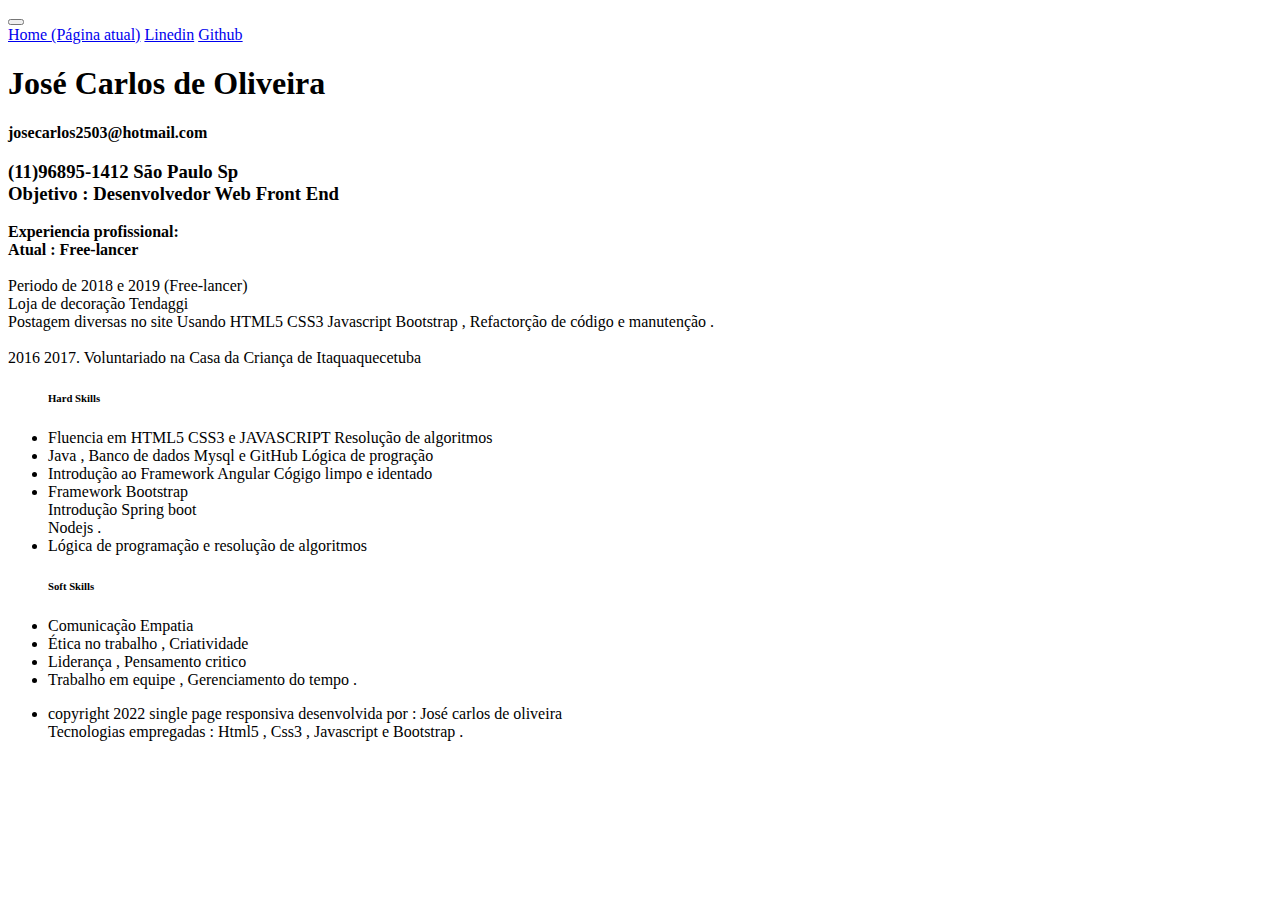
==== index.html @ 3bb741aa "Update index.html" ====
<!doctype html>
<html lang="en">
  <head>
    <!-- Required meta tags -->
    <meta charset="utf-8">
    <meta name="viewport" content="width=device-width, initial-scale=1, shrink-to-fit=no">

    <!-- Bootstrap CSS -->
    <link rel="stylesheet" href="https://cdn.jsdelivr.net/npm/bootstrap@4.6.1/dist/css/bootstrap.min.css" integrity="sha384-zCbKRCUGaJDkqS1kPbPd7TveP5iyJE0EjAuZQTgFLD2ylzuqKfdKlfG/eSrtxUkn" crossorigin="anonymous">

    <title>Portifólio</title>
    <link rel="stylesheet" href="style.css">
  </head>
<body>
  <div class="container-fuid">
    <nav class="navbar navbar-expand-lg navbar-dark bg-dark">
      <a class="navbar-brand" href="#"></a>
      <button class="navbar-toggler" type="button" data-toggle="collapse" data-target="#navbarNavAltMarkup" aria-controls="navbarNavAltMarkup" aria-expanded="false" aria-label="Alterna navegação">
        <span class="navbar-toggler-icon"></span>
      </button>
      <div class="collapse navbar-collapse" id="navbarNavAltMarkup">
        <div class="navbar-nav">
          <a class="nav-item nav-link active" href="#">Home <span class="sr-only">(Página atual)</span></a>
          <a class="nav-item nav-link" href="https://www.linkedin.com/in/zekarloz/" target="_blank">Linedin</a>
          <a class="nav-item nav-link" href="https://github.com/zecarloz" target="_blank">Github</a>
          
        </div>
      </div>
    </nav>
    
      <!-- <div class="nav nav-tabs" id="nav-tab" role="tablist">
        <a href="./" target="_blank">Home</a>
        <a href="https://www.linkedin.com/in/zekarloz/" target="_blank">Linkedin</a>
        <a href="https://github.com/zecarloz" target="_blank">Github</a>
      </div> -->
    
        <h1>José Carlos de Oliveira</h1>
        <section>
            <article>
                <p> <b>josecarlos2503@hotmail.com</b> </p>
                <h3>
                    (11)96895-1412 São Paulo Sp <br>
                   <b> Objetivo : Desenvolvedor Web Front End</b>
                </h3>
            </article>
            <div class="row">
              <div class="col , cor1">
              
                    <b>Experiencia profissional:</b>  <br>                              
                    <b>Atual : Free-lancer</b><br><br> 
                    Periodo de 2018 e 2019 (Free-lancer)<br>
                    Loja de decoração Tendaggi <br>
                    Postagem diversas no site Usando <span class="destaque">HTML5 CSS3 Javascript Bootstrap </span>  ,  
                    Refactorção de código e manutenção . <br><br>
                                 2016 2017. 
                Voluntariado na Casa da Criança de Itaquaquecetuba 
                    
              </div>
              <div class="col , cor">
                <ul class="list-group">
                  <h6>Hard Skills</h6>
                  <li class="list-group-item list-group-item-success"">Fluencia em HTML5 CSS3 e JAVASCRIPT  Resolução de algoritmos</li>                                        
                  <li class="list-group-item list-group-item-primary"> Java , Banco de dados Mysql e GitHub Lógica de progração</li>
                  <li class="list-group-item list-group-item-secondary">Introdução ao Framework Angular Cógigo limpo e identado</li>
                  <li class="list-group-item list-group-item-success">Framework Bootstrap  <br> Introdução Spring boot <br> Nodejs . </li>
                  <li class="list-group-item list-group-item-primary">Lógica de programação e resolução de algoritmos </li>
                  
              </div>
              <div class="col cor2">
               <ul>
                <h6>Soft Skills</h6>
                
                <li class="list-group-item list-group-item-danger">Comunicação  Empatia </li>
                <li class="list-group-item list-group-item-warning">Ética no trabalho , Criatividade</li>
                <li class="list-group-item list-group-item-info">Liderança , Pensamento critico</li>
                <li class="list-group-item list-group-item-success"">Trabalho em equipe , Gerenciamento do tempo .</li> 
               </ul>
              </div>
            </div>
          
            <!-- <article>
                <h4>
                    Experiencia profissional: <br>
                 </h4>  
                 
                    <h5>Loja de decoração Tendaggi <br>
                        Postagem diversas no site Usando <span class="destaque">HTML5 CSS3 Bootstrap & Javascript</span>  ,  
                        Refactorção de código e manutenção . Periodo de 2018 e 2019 (Free-lancer)<br><br>
                        Voluntariado na Casa da Criança de Itaquaquecetuba : Suporte . 
                    </h5>
               
            </article>
            <ul class="list-group">
                <h6>Hard Skills</h6>
                <li class="list-group-item list-group-item-success"">Fluencia em HTML5 CSS3 e JAVASCRIPT ||| Resolução de algoritmos</li>                                        
                <li class="list-group-item list-group-item-primary"> Java , Banco de dados Mysql e GitHub ||| Lógica de progração</li>
                <li class="list-group-item list-group-item-secondary">Introdução ao Framework Angular ||| Cógigo limpo e identado</li>
                <li class="list-group-item list-group-item-success">Framework Bootstrap ||| Elaboração de documentação</li>
                <li class="list-group-item list-group-item-light"></li>
                <h6>Soft Skills</h6>

                <li class="list-group-item list-group-item-danger">Comunicação |||  Empatia </li>
                <li class="list-group-item list-group-item-warning">Ética no trabalho |||   Criatividade</li>
                <li class="list-group-item list-group-item-info">Liderança |||   Pensamento critico</li>
                <li class="list-group-item list-group-item-success"">Trabalho em equipe |||    Gerenciamento do tempo</li> 
              </ul> -->
        </section>
        <!-- Optional JavaScript; choose one of the two! -->

        <!-- Option 1: jQuery and Bootstrap Bundle (includes Popper) -->
        <script src="https://cdn.jsdelivr.net/npm/jquery@3.5.1/dist/jquery.slim.min.js" integrity="sha384-DfXdz2htPH0lsSSs5nCTpuj/zy4C+OGpamoFVy38MVBnE+IbbVYUew+OrCXaRkfj" crossorigin="anonymous"></script>
        <script src="https://cdn.jsdelivr.net/npm/bootstrap@4.6.1/dist/js/bootstrap.bundle.min.js" integrity="sha384-fQybjgWLrvvRgtW6bFlB7jaZrFsaBXjsOMm/tB9LTS58ONXgqbR9W8oWht/amnpF" crossorigin="anonymous"></script>

        <!-- Option 2: Separate Popper and Bootstrap JS -->
        <!--
        <script src="https://cdn.jsdelivr.net/npm/jquery@3.5.1/dist/jquery.slim.min.js" integrity="sha384-DfXdz2htPH0lsSSs5nCTpuj/zy4C+OGpamoFVy38MVBnE+IbbVYUew+OrCXaRkfj" crossorigin="anonymous"></script>
        <script src="https://cdn.jsdelivr.net/npm/popper.js@1.16.1/dist/umd/popper.min.js" integrity="sha384-9/reFTGAW83EW2RDu2S0VKaIzap3H66lZH81PoYlFhbGU+6BZp6G7niu735Sk7lN" crossorigin="anonymous"></script>
        <script src="https://cdn.jsdelivr.net/npm/bootstrap@4.6.1/dist/js/bootstrap.min.js" integrity="sha384-VHvPCCyXqtD5DqJeNxl2dtTyhF78xXNXdkwX1CZeRusQfRKp+tA7hAShOK/B/fQ2" crossorigin="anonymous"></script>
        -->
        <nav class="rodape">
            <ul>
                <li>copyright 2022 single page responsiva desenvolvida por : José carlos de oliveira <br>
                    Tecnologias empregadas : Html5 , Css3 , Javascript e Bootstrap .
                </li>
            </ul>
        </nav>
  </div>
</body>
</html>
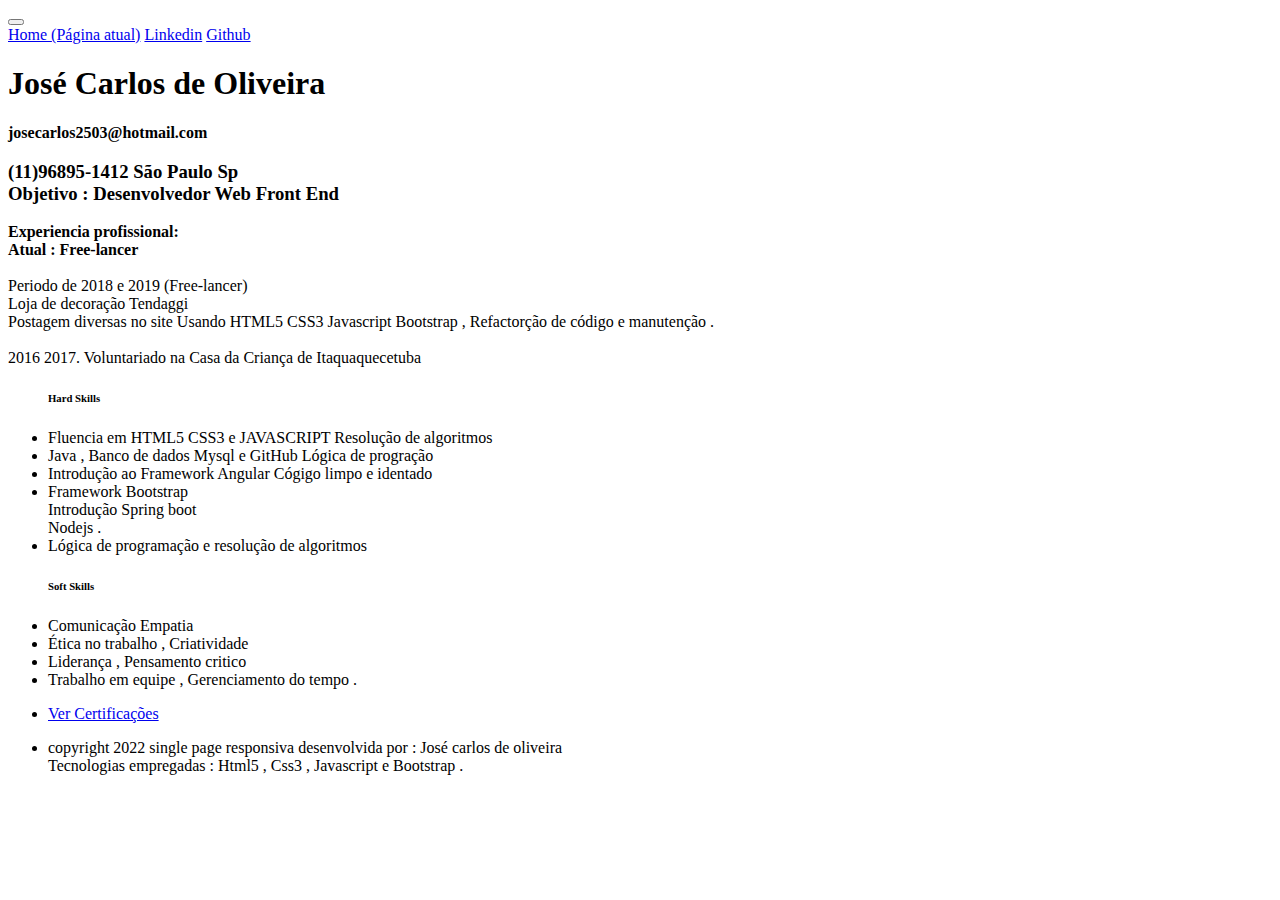
==== commit af3e481a: "Update index.html" ====
--- a/index.html
+++ b/index.html
@@ -21,7 +21,7 @@
       <div class="collapse navbar-collapse" id="navbarNavAltMarkup">
         <div class="navbar-nav">
           <a class="nav-item nav-link active" href="#">Home <span class="sr-only">(Página atual)</span></a>
-          <a class="nav-item nav-link" href="https://www.linkedin.com/in/zekarloz/" target="_blank">Linedin</a>
+          <a class="nav-item nav-link" href="https://www.linkedin.com/in/zekarloz/" target="_blank">Linkedin</a>
           <a class="nav-item nav-link" href="https://github.com/zecarloz" target="_blank">Github</a>
           
         </div>
@@ -68,13 +68,16 @@
               </div>
               <div class="col cor2">
                <ul>
-                <h6>Soft Skills</h6>
-                
+                <h6>Soft Skills</h6>                
                 <li class="list-group-item list-group-item-danger">Comunicação  Empatia </li>
                 <li class="list-group-item list-group-item-warning">Ética no trabalho , Criatividade</li>
                 <li class="list-group-item list-group-item-info">Liderança , Pensamento critico</li>
                 <li class="list-group-item list-group-item-success"">Trabalho em equipe , Gerenciamento do tempo .</li> 
                </ul>
+              <ul class="list">
+                <li> <a href="https://www.linkedin.com/in/zekarloz/details/certifications/" target="_blank"> Ver Certificações</a></li>
+              </ul>
+              
               </div>
             </div>
           
@@ -105,7 +108,7 @@
                 <li class="list-group-item list-group-item-success"">Trabalho em equipe |||    Gerenciamento do tempo</li> 
               </ul> -->
         </section>
-        <!-- Optional JavaScript; choose one of the two! -->
+        <!-- Optional  JavaScript; choose one of the two! -->
 
         <!-- Option 1: jQuery and Bootstrap Bundle (includes Popper) -->
         <script src="https://cdn.jsdelivr.net/npm/jquery@3.5.1/dist/jquery.slim.min.js" integrity="sha384-DfXdz2htPH0lsSSs5nCTpuj/zy4C+OGpamoFVy38MVBnE+IbbVYUew+OrCXaRkfj" crossorigin="anonymous"></script>
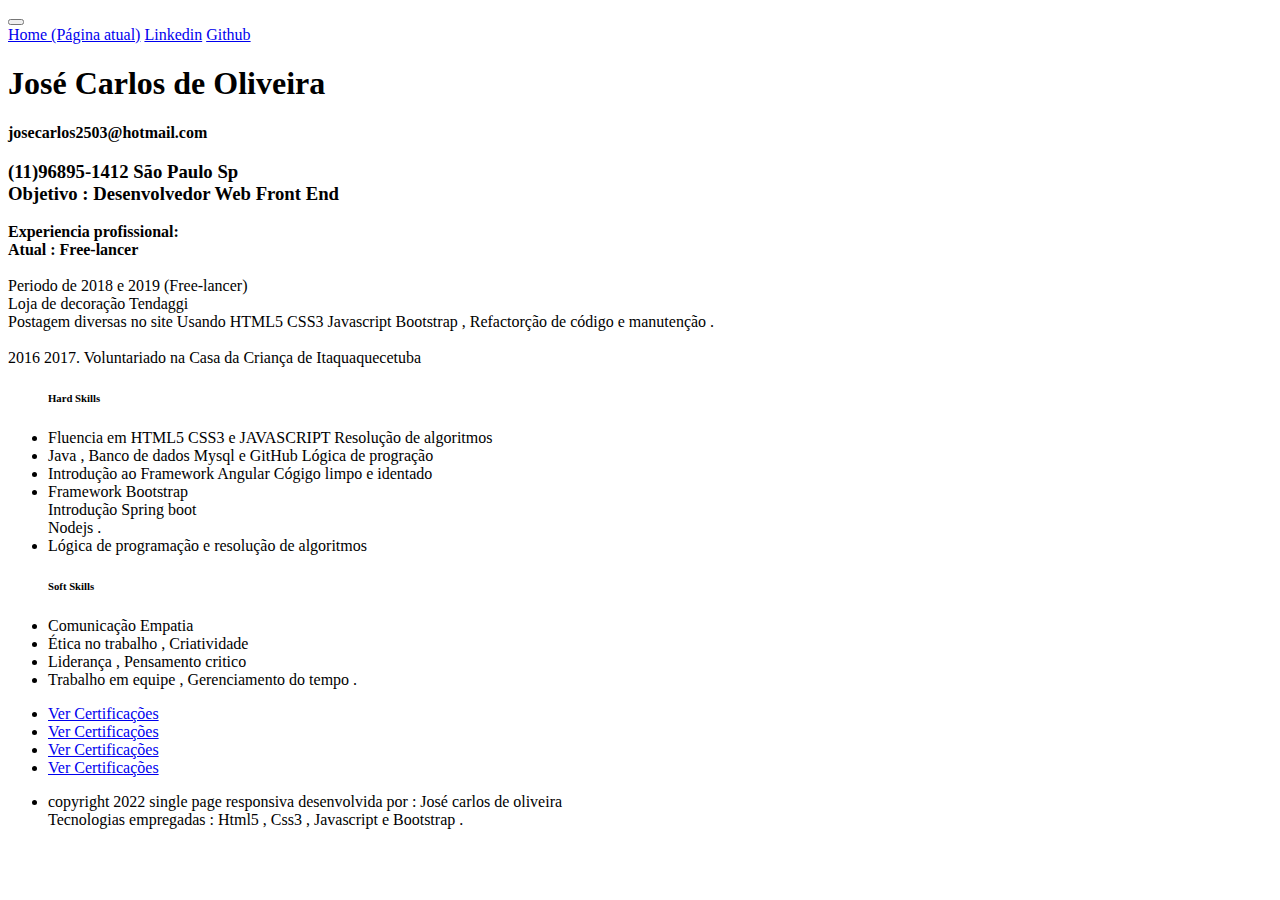
==== commit 1d402203: "Update index.html" ====
--- a/index.html
+++ b/index.html
@@ -75,7 +75,12 @@
                 <li class="list-group-item list-group-item-success"">Trabalho em equipe , Gerenciamento do tempo .</li> 
                </ul>
               <ul class="list">
-                <li> <a href="https://www.linkedin.com/in/zekarloz/details/certifications/" target="_blank"> Ver Certificações</a></li>
+                <li> <a href="https://hermes.digitalinnovation.one/certificates/94CCB936.pdf" target="_blank"> Ver Certificações</a></li>
+                <li> <a href="https://hermes.digitalinnovation.one/certificates/3901469D.pdf" target="_blank"> Ver Certificações</a></li>
+                <li> <a href="https://hermes.digitalinnovation.one/certificates/6561BCF0.pdf" target="_blank"> Ver Certificações</a></li>
+                <li> <a href="https://hermes.digitalinnovation.one/certificates/0169E10B.pdf" target="_blank"> Ver Certificações</a></li>
+                
+                
               </ul>
               
               </div>
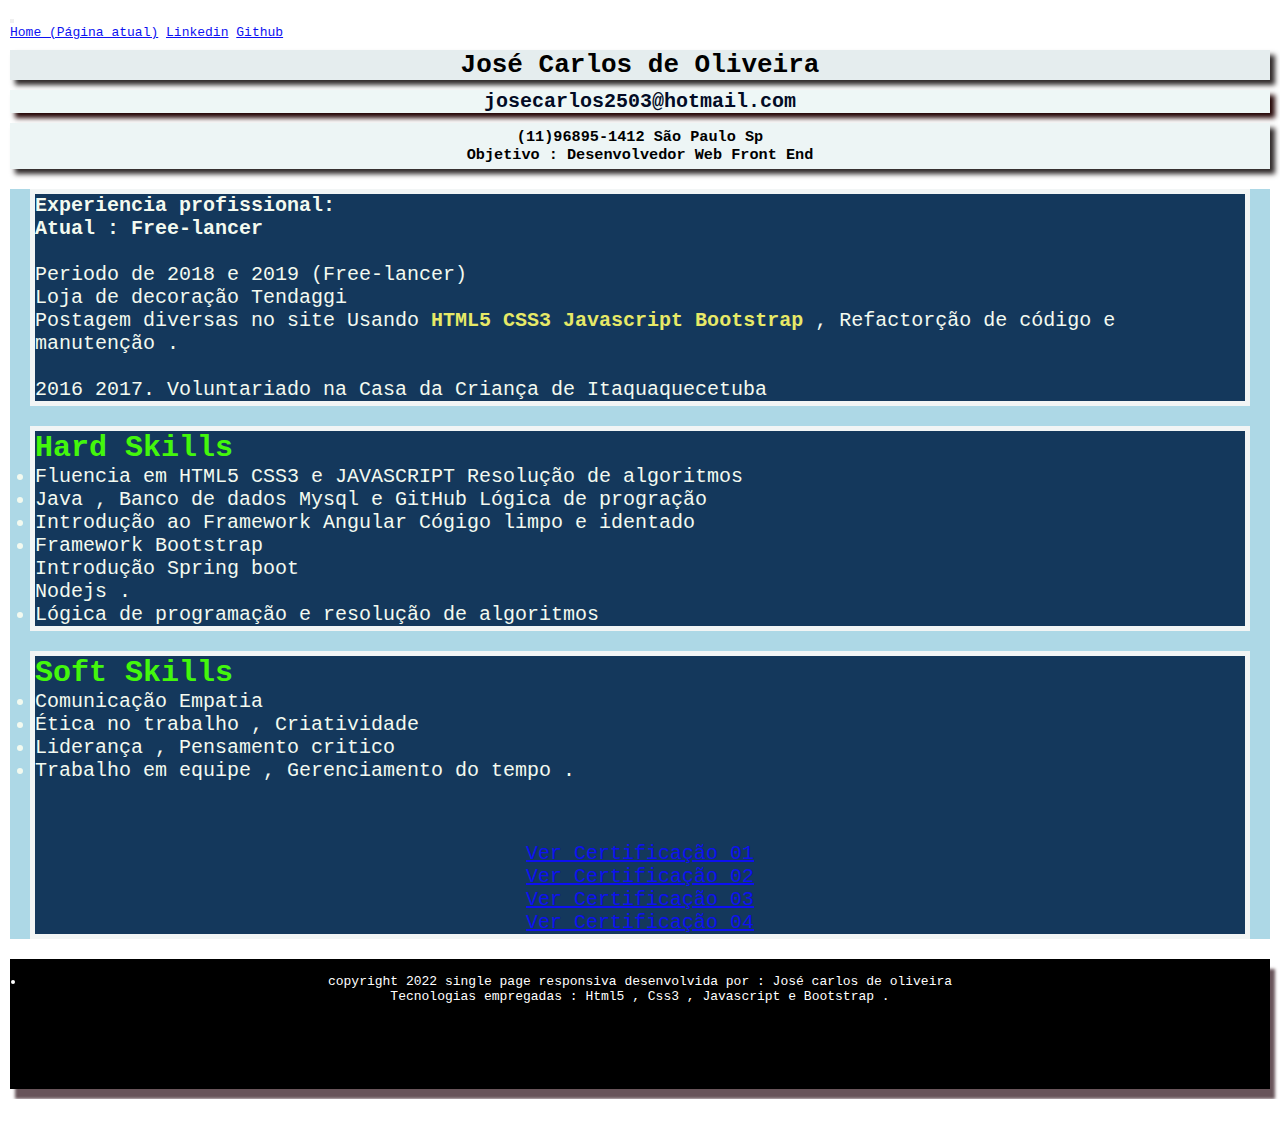
==== commit 9373f5a5: "Update index.html" ====
--- a/index.html
+++ b/index.html
@@ -14,33 +14,31 @@
 <body>
   <div class="container-fuid">
     <nav class="navbar navbar-expand-lg navbar-dark bg-dark">
-      <a class="navbar-brand" href="#"></a>
-      <button class="navbar-toggler" type="button" data-toggle="collapse" data-target="#navbarNavAltMarkup" aria-controls="navbarNavAltMarkup" aria-expanded="false" aria-label="Alterna navegação">
-        <span class="navbar-toggler-icon"></span>
-      </button>
+      <!-- <a class="navbar-brand" href="#"></a> -->
+   
+          <button class="navbar-toggler" type="button" data-toggle="collapse" data-target="#navbarNavAltMarkup" aria-controls="navbarNavAltMarkup" aria-expanded="false" aria-label="Alterna navegação">
+            <span class="navbar-toggler-icon"></span>
+          </button>
+       
       <div class="collapse navbar-collapse" id="navbarNavAltMarkup">
+
+        
+
         <div class="navbar-nav">
           <a class="nav-item nav-link active" href="#">Home <span class="sr-only">(Página atual)</span></a>
           <a class="nav-item nav-link" href="https://www.linkedin.com/in/zekarloz/" target="_blank">Linkedin</a>
           <a class="nav-item nav-link" href="https://github.com/zecarloz" target="_blank">Github</a>
           
         </div>
-      </div>
-    </nav>
-    
-      <!-- <div class="nav nav-tabs" id="nav-tab" role="tablist">
-        <a href="./" target="_blank">Home</a>
-        <a href="https://www.linkedin.com/in/zekarloz/" target="_blank">Linkedin</a>
-        <a href="https://github.com/zecarloz" target="_blank">Github</a>
-      </div> -->
-    
+    </div>
+    </nav>    
         <h1>José Carlos de Oliveira</h1>
         <section>
             <article>
                 <p> <b>josecarlos2503@hotmail.com</b> </p>
                 <h3>
-                    (11)96895-1412 São Paulo Sp <br>
-                   <b> Objetivo : Desenvolvedor Web Front End</b>
+                  (11)96895-1412 São Paulo Sp <br>
+                  <b> Objetivo : Desenvolvedor Web Front End</b>
                 </h3>
             </article>
             <div class="row">
@@ -54,64 +52,40 @@
                     Refactorção de código e manutenção . <br><br>
                                  2016 2017. 
                 Voluntariado na Casa da Criança de Itaquaquecetuba 
-                    
-              </div>
-              <div class="col , cor">
-                <ul class="list-group">
+              </div>      
+              
+              <div class="col , cor1">
+                <ul>
                   <h6>Hard Skills</h6>
-                  <li class="list-group-item list-group-item-success"">Fluencia em HTML5 CSS3 e JAVASCRIPT  Resolução de algoritmos</li>                                        
-                  <li class="list-group-item list-group-item-primary"> Java , Banco de dados Mysql e GitHub Lógica de progração</li>
+                  <li class="list-group-item list-group-item-success">Fluencia em HTML5 CSS3 e JAVASCRIPT  Resolução de algoritmos</li>                                        
+                  <li class="list-group-item list-group-item-danger"> Java , Banco de dados Mysql e GitHub Lógica de progração</li>
                   <li class="list-group-item list-group-item-secondary">Introdução ao Framework Angular Cógigo limpo e identado</li>
                   <li class="list-group-item list-group-item-success">Framework Bootstrap  <br> Introdução Spring boot <br> Nodejs . </li>
-                  <li class="list-group-item list-group-item-primary">Lógica de programação e resolução de algoritmos </li>
-                  
+                  <li class="list-group-item list-group-item-warning">Lógica de programação e resolução de algoritmos </li>
+                </ul>  
               </div>
-              <div class="col cor2">
+
+              <div class="col , cor1">
                <ul>
                 <h6>Soft Skills</h6>                
                 <li class="list-group-item list-group-item-danger">Comunicação  Empatia </li>
                 <li class="list-group-item list-group-item-warning">Ética no trabalho , Criatividade</li>
                 <li class="list-group-item list-group-item-info">Liderança , Pensamento critico</li>
-                <li class="list-group-item list-group-item-success"">Trabalho em equipe , Gerenciamento do tempo .</li> 
+                <li class="list-group-item list-group-item-success">Trabalho em equipe , Gerenciamento do tempo .</li> 
                </ul>
-              <ul class="list">
-                <li> <a href="https://hermes.digitalinnovation.one/certificates/94CCB936.pdf" target="_blank"> Ver Certificações</a></li>
-                <li> <a href="https://hermes.digitalinnovation.one/certificates/3901469D.pdf" target="_blank"> Ver Certificações</a></li>
-                <li> <a href="https://hermes.digitalinnovation.one/certificates/6561BCF0.pdf" target="_blank"> Ver Certificações</a></li>
-                <li> <a href="https://hermes.digitalinnovation.one/certificates/0169E10B.pdf" target="_blank"> Ver Certificações</a></li>
-                
-                
-              </ul>
-              
+
+               
+                    <ul class="list">
+                      <li> <a href="https://hermes.digitalinnovation.one/certificates/94CCB936.pdf" target="_blank"> Ver Certificação 01</a></li>
+                      <li> <a href="https://hermes.digitalinnovation.one/certificates/3901469D.pdf" target="_blank"> Ver Certificação 02</a></li>
+                      <li> <a href="https://hermes.digitalinnovation.one/certificates/6561BCF0.pdf" target="_blank"> Ver Certificação 03</a></li>
+                      <li> <a href="https://hermes.digitalinnovation.one/certificates/0169E10B.pdf" target="_blank"> Ver Certificação 04</a></li>
+                    </ul>  
+               
               </div>
-            </div>
+             
+            </div>            
           
-            <!-- <article>
-                <h4>
-                    Experiencia profissional: <br>
-                 </h4>  
-                 
-                    <h5>Loja de decoração Tendaggi <br>
-                        Postagem diversas no site Usando <span class="destaque">HTML5 CSS3 Bootstrap & Javascript</span>  ,  
-                        Refactorção de código e manutenção . Periodo de 2018 e 2019 (Free-lancer)<br><br>
-                        Voluntariado na Casa da Criança de Itaquaquecetuba : Suporte . 
-                    </h5>
-               
-            </article>
-            <ul class="list-group">
-                <h6>Hard Skills</h6>
-                <li class="list-group-item list-group-item-success"">Fluencia em HTML5 CSS3 e JAVASCRIPT ||| Resolução de algoritmos</li>                                        
-                <li class="list-group-item list-group-item-primary"> Java , Banco de dados Mysql e GitHub ||| Lógica de progração</li>
-                <li class="list-group-item list-group-item-secondary">Introdução ao Framework Angular ||| Cógigo limpo e identado</li>
-                <li class="list-group-item list-group-item-success">Framework Bootstrap ||| Elaboração de documentação</li>
-                <li class="list-group-item list-group-item-light"></li>
-                <h6>Soft Skills</h6>
-
-                <li class="list-group-item list-group-item-danger">Comunicação |||  Empatia </li>
-                <li class="list-group-item list-group-item-warning">Ética no trabalho |||   Criatividade</li>
-                <li class="list-group-item list-group-item-info">Liderança |||   Pensamento critico</li>
-                <li class="list-group-item list-group-item-success"">Trabalho em equipe |||    Gerenciamento do tempo</li> 
-              </ul> -->
         </section>
         <!-- Optional  JavaScript; choose one of the two! -->
 
@@ -119,12 +93,6 @@
         <script src="https://cdn.jsdelivr.net/npm/jquery@3.5.1/dist/jquery.slim.min.js" integrity="sha384-DfXdz2htPH0lsSSs5nCTpuj/zy4C+OGpamoFVy38MVBnE+IbbVYUew+OrCXaRkfj" crossorigin="anonymous"></script>
         <script src="https://cdn.jsdelivr.net/npm/bootstrap@4.6.1/dist/js/bootstrap.bundle.min.js" integrity="sha384-fQybjgWLrvvRgtW6bFlB7jaZrFsaBXjsOMm/tB9LTS58ONXgqbR9W8oWht/amnpF" crossorigin="anonymous"></script>
 
-        <!-- Option 2: Separate Popper and Bootstrap JS -->
-        <!--
-        <script src="https://cdn.jsdelivr.net/npm/jquery@3.5.1/dist/jquery.slim.min.js" integrity="sha384-DfXdz2htPH0lsSSs5nCTpuj/zy4C+OGpamoFVy38MVBnE+IbbVYUew+OrCXaRkfj" crossorigin="anonymous"></script>
-        <script src="https://cdn.jsdelivr.net/npm/popper.js@1.16.1/dist/umd/popper.min.js" integrity="sha384-9/reFTGAW83EW2RDu2S0VKaIzap3H66lZH81PoYlFhbGU+6BZp6G7niu735Sk7lN" crossorigin="anonymous"></script>
-        <script src="https://cdn.jsdelivr.net/npm/bootstrap@4.6.1/dist/js/bootstrap.min.js" integrity="sha384-VHvPCCyXqtD5DqJeNxl2dtTyhF78xXNXdkwX1CZeRusQfRKp+tA7hAShOK/B/fQ2" crossorigin="anonymous"></script>
-        -->
         <nav class="rodape">
             <ul>
                 <li>copyright 2022 single page responsiva desenvolvida por : José carlos de oliveira <br>
--- a/style.css
+++ b/style.css
@@ -0,0 +1,122 @@
+
+
+* {
+    box-sizing: border-box; 
+    margin: 0;
+    padding: 0;
+  }
+
+
+body{
+    
+    font-family :monospace
+}
+.lista{
+    background-color: rgb(236, 24, 35);
+}
+h3{
+    margin: 10px;
+    text-align: center;
+    /* font-size: 20px; */
+    background-color: rgb(237, 245, 245);
+    /* border-radius: 20px; */
+    padding: 5px;
+    box-shadow: 5px 5px 5px rgb(48, 42, 42);
+}
+h1{
+    text-align: center;
+    background-color: rgb(229, 237, 238);
+    
+    margin: 10px;
+    box-shadow: 5px 5px 5px rgb(48, 42, 42);
+}
+h5{
+    height: 250px;
+    text-align: center;
+}
+.list-group{
+    text-align: center;
+    background-color: rgb(38, 43, 43);
+    box-shadow: 5px 5px 8px ;
+    padding: 10px;
+    
+}
+.rodape{
+    height: 130px;
+    background-color: rgb(0, 0, 0);
+    color: white;
+    text-align: center;
+    border-radius: 0px;
+    margin: 10px;
+    padding: 15px;
+    position: relative;
+    box-shadow: 5px 10px 3px rgb(104, 84, 90);
+    
+   
+   
+}
+.list-group{
+    color: rgb(12, 14, 12);
+    font-size: 15px;
+    font-weight: 700; 
+    border: 5px solid rgb(245, 238, 238);   
+}
+a{
+    color: rgb(13, 17, 241);
+}
+
+p{
+    margin: 10px;
+    font-size: 20px;
+    text-align: center;
+    box-shadow: 5px 5px 5px rgb(36, 5, 5);
+    
+    color: rgb(2, 11, 37);
+    background-color: rgb(238, 247, 246);
+
+}
+
+h6{
+    font-size: 30px;
+    color: rgb(67, 247, 12);
+}
+.destaque{
+    color: rgb(231, 233, 103);
+    font-weight: 900;
+}
+
+
+/* .cor{
+   
+   background-color: rgb(80, 124, 160); 
+    
+} */
+.cor1{
+    background-color: rgb(20, 56, 92);
+    font-size: 20px;
+    color: rgb(243, 250, 240);
+    border: solid 5px rgb(242, 245, 245);
+}
+.cor2{
+    background-color: rgb(248, 252, 248);
+    border: 5px solid rgb(107, 103, 103);
+   
+}
+
+.row{
+    background-color: lightblue;
+    margin: 10px;
+    
+}
+.col{
+    margin: 20px;
+}
+.navbar{
+    margin: 10px;
+}
+.list{
+    margin-top: 60px;
+    list-style : none;
+    font-size: 20px;
+    text-align: center;
+}
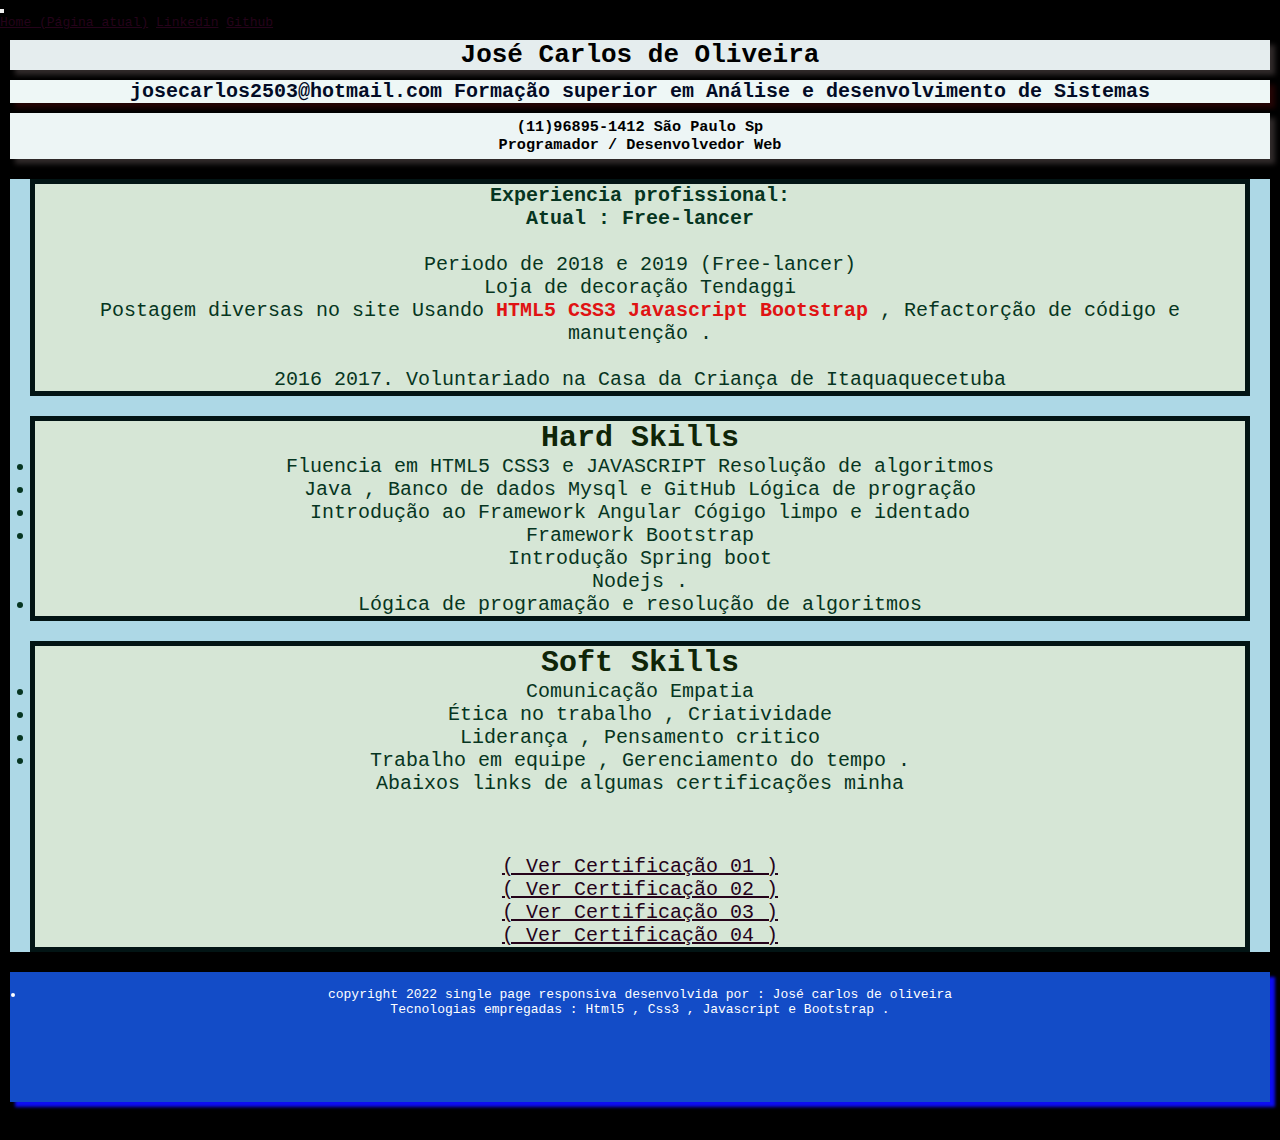
==== commit 438f85a1: "Update index.html" ====
--- a/index.html
+++ b/index.html
@@ -35,10 +35,10 @@
         <h1>José Carlos de Oliveira</h1>
         <section>
             <article>
-                <p> <b>josecarlos2503@hotmail.com</b> </p>
+                <p> <b> josecarlos2503@hotmail.com   Formação superior em Análise e desenvolvimento de Sistemas</b> </p>
                 <h3>
                   (11)96895-1412 São Paulo Sp <br>
-                  <b> Objetivo : Desenvolvedor Web Front End</b>
+                  <b> Programador / Desenvolvedor Web </b>
                 </h3>
             </article>
             <div class="row">
@@ -55,31 +55,30 @@
               </div>      
               
               <div class="col , cor1">
-                <ul>
-                  <h6>Hard Skills</h6>
-                  <li class="list-group-item list-group-item-success">Fluencia em HTML5 CSS3 e JAVASCRIPT  Resolução de algoritmos</li>                                        
-                  <li class="list-group-item list-group-item-danger"> Java , Banco de dados Mysql e GitHub Lógica de progração</li>
-                  <li class="list-group-item list-group-item-secondary">Introdução ao Framework Angular Cógigo limpo e identado</li>
-                  <li class="list-group-item list-group-item-success">Framework Bootstrap  <br> Introdução Spring boot <br> Nodejs . </li>
-                  <li class="list-group-item list-group-item-warning">Lógica de programação e resolução de algoritmos </li>
-                </ul>  
+                    <ul>
+                      <h6>Hard Skills</h6>
+                      <li class="list-group-item list-group-item-success">Fluencia em HTML5 CSS3 e JAVASCRIPT  Resolução de algoritmos</li>                                        
+                      <li class="list-group-item list-group-item-danger"> Java , Banco de dados Mysql e GitHub Lógica de progração</li>
+                      <li class="list-group-item list-group-item-secondary">Introdução ao Framework Angular Cógigo limpo e identado</li>
+                      <li class="list-group-item list-group-item-success">Framework Bootstrap  <br> Introdução Spring boot <br> Nodejs . </li>
+                      <li class="list-group-item list-group-item-warning">Lógica de programação e resolução de algoritmos </li>
+                    </ul>  
               </div>
 
               <div class="col , cor1">
-               <ul>
-                <h6>Soft Skills</h6>                
-                <li class="list-group-item list-group-item-danger">Comunicação  Empatia </li>
-                <li class="list-group-item list-group-item-warning">Ética no trabalho , Criatividade</li>
-                <li class="list-group-item list-group-item-info">Liderança , Pensamento critico</li>
-                <li class="list-group-item list-group-item-success">Trabalho em equipe , Gerenciamento do tempo .</li> 
-               </ul>
-
-               
+                    <ul>
+                      <h6>Soft Skills</h6>                
+                      <li class="list-group-item list-group-item-danger">Comunicação  Empatia </li>
+                      <li class="list-group-item list-group-item-warning">Ética no trabalho , Criatividade</li>
+                      <li class="list-group-item list-group-item-info">Liderança , Pensamento critico</li>
+                      <li class="list-group-item list-group-item-success">Trabalho em equipe , Gerenciamento do tempo .</li> 
+                    </ul>
+                         Abaixos links de algumas certificações minha
                     <ul class="list">
-                      <li> <a href="https://hermes.digitalinnovation.one/certificates/94CCB936.pdf" target="_blank"> Ver Certificação 01</a></li>
-                      <li> <a href="https://hermes.digitalinnovation.one/certificates/3901469D.pdf" target="_blank"> Ver Certificação 02</a></li>
-                      <li> <a href="https://hermes.digitalinnovation.one/certificates/6561BCF0.pdf" target="_blank"> Ver Certificação 03</a></li>
-                      <li> <a href="https://hermes.digitalinnovation.one/certificates/0169E10B.pdf" target="_blank"> Ver Certificação 04</a></li>
+                      <li> <a href="https://hermes.digitalinnovation.one/certificates/94CCB936.pdf" target="_blank"> ( Ver Certificação 01 )</a></li>
+                      <li> <a href="https://hermes.digitalinnovation.one/certificates/3901469D.pdf" target="_blank"> ( Ver Certificação 02 )</a></li>
+                      <li> <a href="https://hermes.digitalinnovation.one/certificates/6561BCF0.pdf" target="_blank"> ( Ver Certificação 03 )</a></li>
+                      <li> <a href="https://hermes.digitalinnovation.one/certificates/0169E10B.pdf" target="_blank"> ( Ver Certificação 04 )</a></li>
                     </ul>  
                
               </div>
--- a/style.css
+++ b/style.css
@@ -8,12 +8,13 @@
 
 
 body{
-    
-    font-family :monospace
+    background-color: black;
+    font-family :monospace ;
+   
 }
-.lista{
+/* .lista{
     background-color: rgb(236, 24, 35);
-}
+} */
 h3{
     margin: 10px;
     text-align: center;
@@ -43,14 +44,14 @@
 }
 .rodape{
     height: 130px;
-    background-color: rgb(0, 0, 0);
+    background-color: rgb(19, 76, 199);
     color: white;
     text-align: center;
     border-radius: 0px;
     margin: 10px;
     padding: 15px;
     position: relative;
-    box-shadow: 5px 10px 3px rgb(104, 84, 90);
+    box-shadow: 5px 5px 3px rgb(13, 13, 243);
     
    
    
@@ -62,7 +63,7 @@
     border: 5px solid rgb(245, 238, 238);   
 }
 a{
-    color: rgb(13, 17, 241);
+    color: rgb(37, 3, 26);
 }
 
 p{
@@ -78,13 +79,15 @@
 
 h6{
     font-size: 30px;
-    color: rgb(67, 247, 12);
+    color: rgb(15, 37, 8);
 }
 .destaque{
-    color: rgb(231, 233, 103);
+    color: rgb(224, 19, 19);
     font-weight: 900;
 }
-
+.estilo{
+    margin: auto;
+}
 
 /* .cor{
    
@@ -92,13 +95,14 @@
     
 } */
 .cor1{
-    background-color: rgb(20, 56, 92);
+    background-color: rgb(214, 230, 214);
     font-size: 20px;
-    color: rgb(243, 250, 240);
-    border: solid 5px rgb(242, 245, 245);
+    color: rgb(6, 53, 33);
+    border: solid 5px rgb(2, 20, 20);
+    text-align: center;
 }
 .cor2{
-    background-color: rgb(248, 252, 248);
+    background-color: rgb(149, 235, 153);
     border: 5px solid rgb(107, 103, 103);
    
 }
@@ -111,9 +115,6 @@
 .col{
     margin: 20px;
 }
-.navbar{
-    margin: 10px;
-}
 .list{
     margin-top: 60px;
     list-style : none;
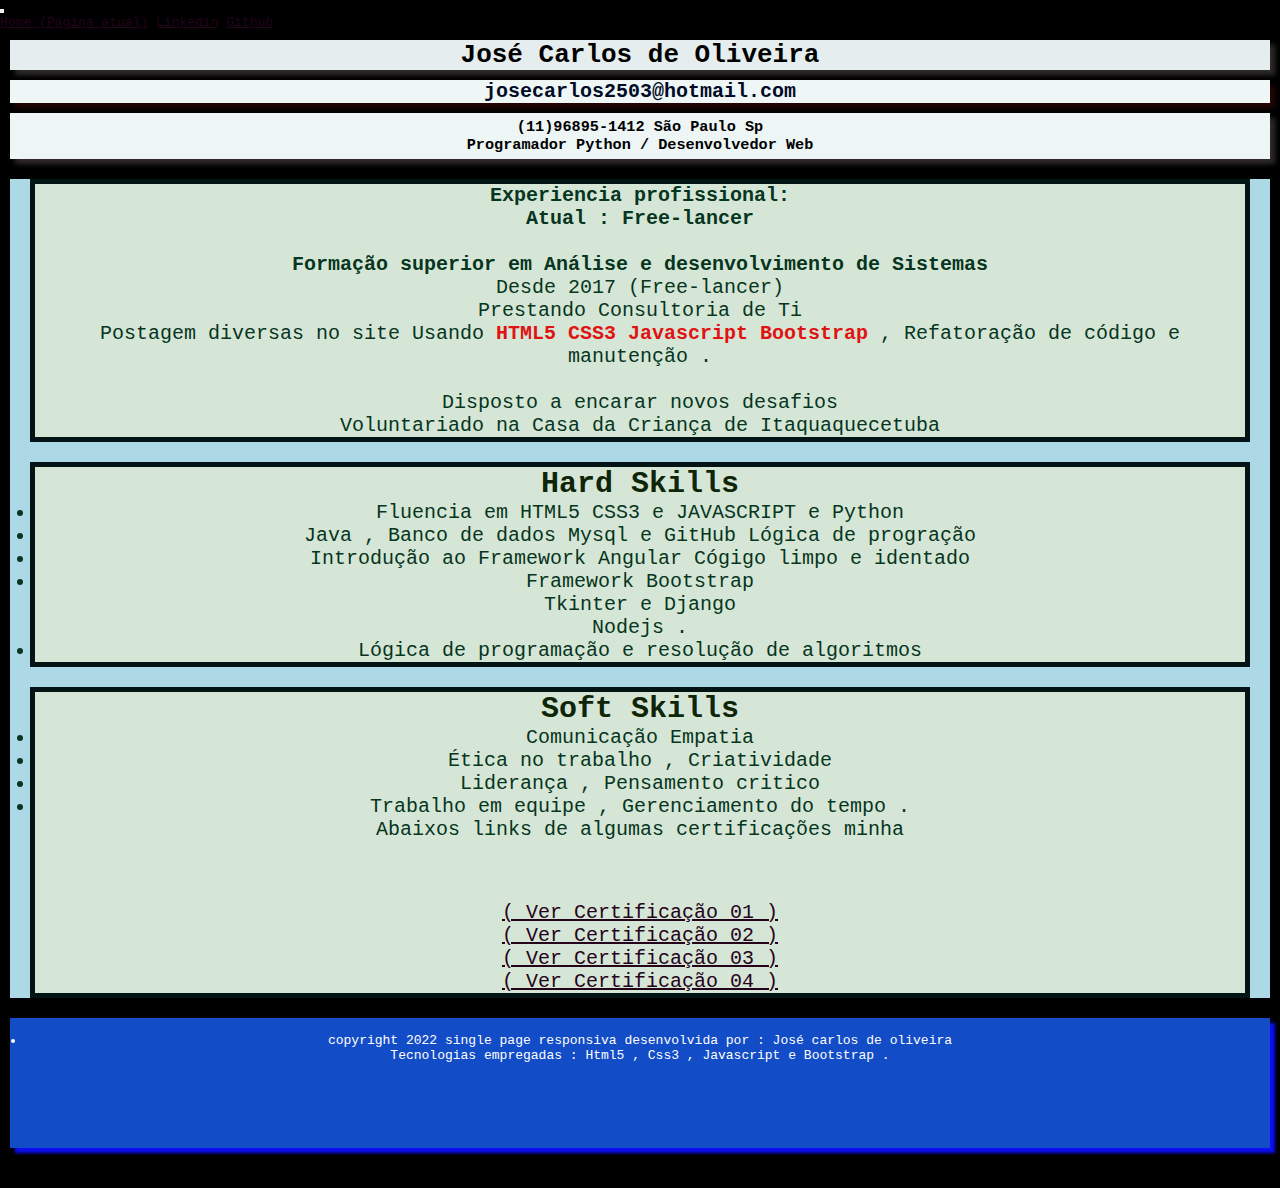
==== commit 0492b6c6: "Update index.html" ====
--- a/index.html
+++ b/index.html
@@ -35,10 +35,10 @@
         <h1>José Carlos de Oliveira</h1>
         <section>
             <article>
-                <p> <b> josecarlos2503@hotmail.com   Formação superior em Análise e desenvolvimento de Sistemas</b> </p>
+                <p> <b> josecarlos2503@hotmail.com  <br>  </b> </p>
                 <h3>
                   (11)96895-1412 São Paulo Sp <br>
-                  <b> Programador / Desenvolvedor Web </b>
+                  <b> Programador Python / Desenvolvedor Web </b>
                 </h3>
             </article>
             <div class="row">
@@ -46,21 +46,22 @@
               
                     <b>Experiencia profissional:</b>  <br>                              
                     <b>Atual : Free-lancer</b><br><br> 
-                    Periodo de 2018 e 2019 (Free-lancer)<br>
-                    Loja de decoração Tendaggi <br>
+                    <b>Formação superior em Análise e desenvolvimento de Sistemas</b> <br>
+                    Desde 2017 (Free-lancer)<br>
+                    Prestando Consultoria de Ti <br>
                     Postagem diversas no site Usando <span class="destaque">HTML5 CSS3 Javascript Bootstrap </span>  ,  
-                    Refactorção de código e manutenção . <br><br>
-                                 2016 2017. 
-                Voluntariado na Casa da Criança de Itaquaquecetuba 
+                    Refatoração de código e manutenção . <br><br>
+                    Disposto a encarar novos desafios <br>    
+                    Voluntariado na Casa da Criança de Itaquaquecetuba 
               </div>      
               
               <div class="col , cor1">
                     <ul>
                       <h6>Hard Skills</h6>
-                      <li class="list-group-item list-group-item-success">Fluencia em HTML5 CSS3 e JAVASCRIPT  Resolução de algoritmos</li>                                        
+                      <li class="list-group-item list-group-item-success">Fluencia em HTML5 CSS3 e JAVASCRIPT e Python </li>                                        
                       <li class="list-group-item list-group-item-danger"> Java , Banco de dados Mysql e GitHub Lógica de progração</li>
                       <li class="list-group-item list-group-item-secondary">Introdução ao Framework Angular Cógigo limpo e identado</li>
-                      <li class="list-group-item list-group-item-success">Framework Bootstrap  <br> Introdução Spring boot <br> Nodejs . </li>
+                      <li class="list-group-item list-group-item-success">Framework Bootstrap  <br> Tkinter e Django <br> Nodejs . </li>
                       <li class="list-group-item list-group-item-warning">Lógica de programação e resolução de algoritmos </li>
                     </ul>  
               </div>
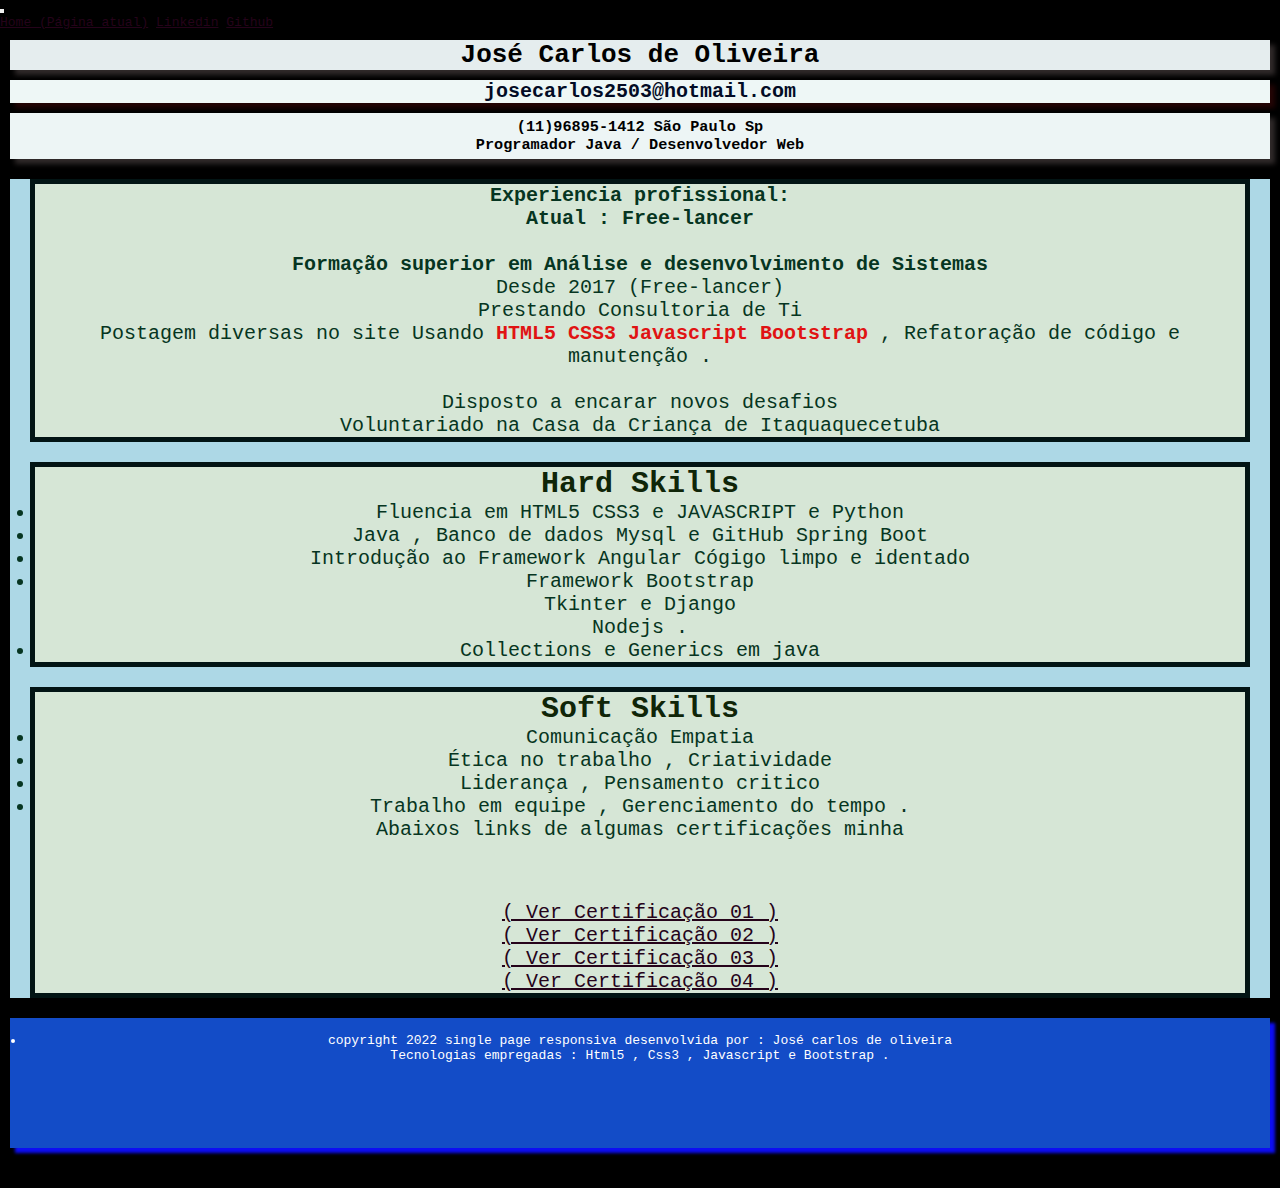
==== commit c8a0580b: "Update index.html" ====
--- a/index.html
+++ b/index.html
@@ -38,7 +38,7 @@
                 <p> <b> josecarlos2503@hotmail.com  <br>  </b> </p>
                 <h3>
                   (11)96895-1412 São Paulo Sp <br>
-                  <b> Programador Python / Desenvolvedor Web </b>
+                  <b> Programador Java / Desenvolvedor Web </b>
                 </h3>
             </article>
             <div class="row">
@@ -59,10 +59,10 @@
                     <ul>
                       <h6>Hard Skills</h6>
                       <li class="list-group-item list-group-item-success">Fluencia em HTML5 CSS3 e JAVASCRIPT e Python </li>                                        
-                      <li class="list-group-item list-group-item-danger"> Java , Banco de dados Mysql e GitHub Lógica de progração</li>
+                      <li class="list-group-item list-group-item-danger"> Java , Banco de dados Mysql e GitHub Spring Boot </li>
                       <li class="list-group-item list-group-item-secondary">Introdução ao Framework Angular Cógigo limpo e identado</li>
                       <li class="list-group-item list-group-item-success">Framework Bootstrap  <br> Tkinter e Django <br> Nodejs . </li>
-                      <li class="list-group-item list-group-item-warning">Lógica de programação e resolução de algoritmos </li>
+                      <li class="list-group-item list-group-item-warning">Collections  e Generics em java </li>
                     </ul>  
               </div>
 
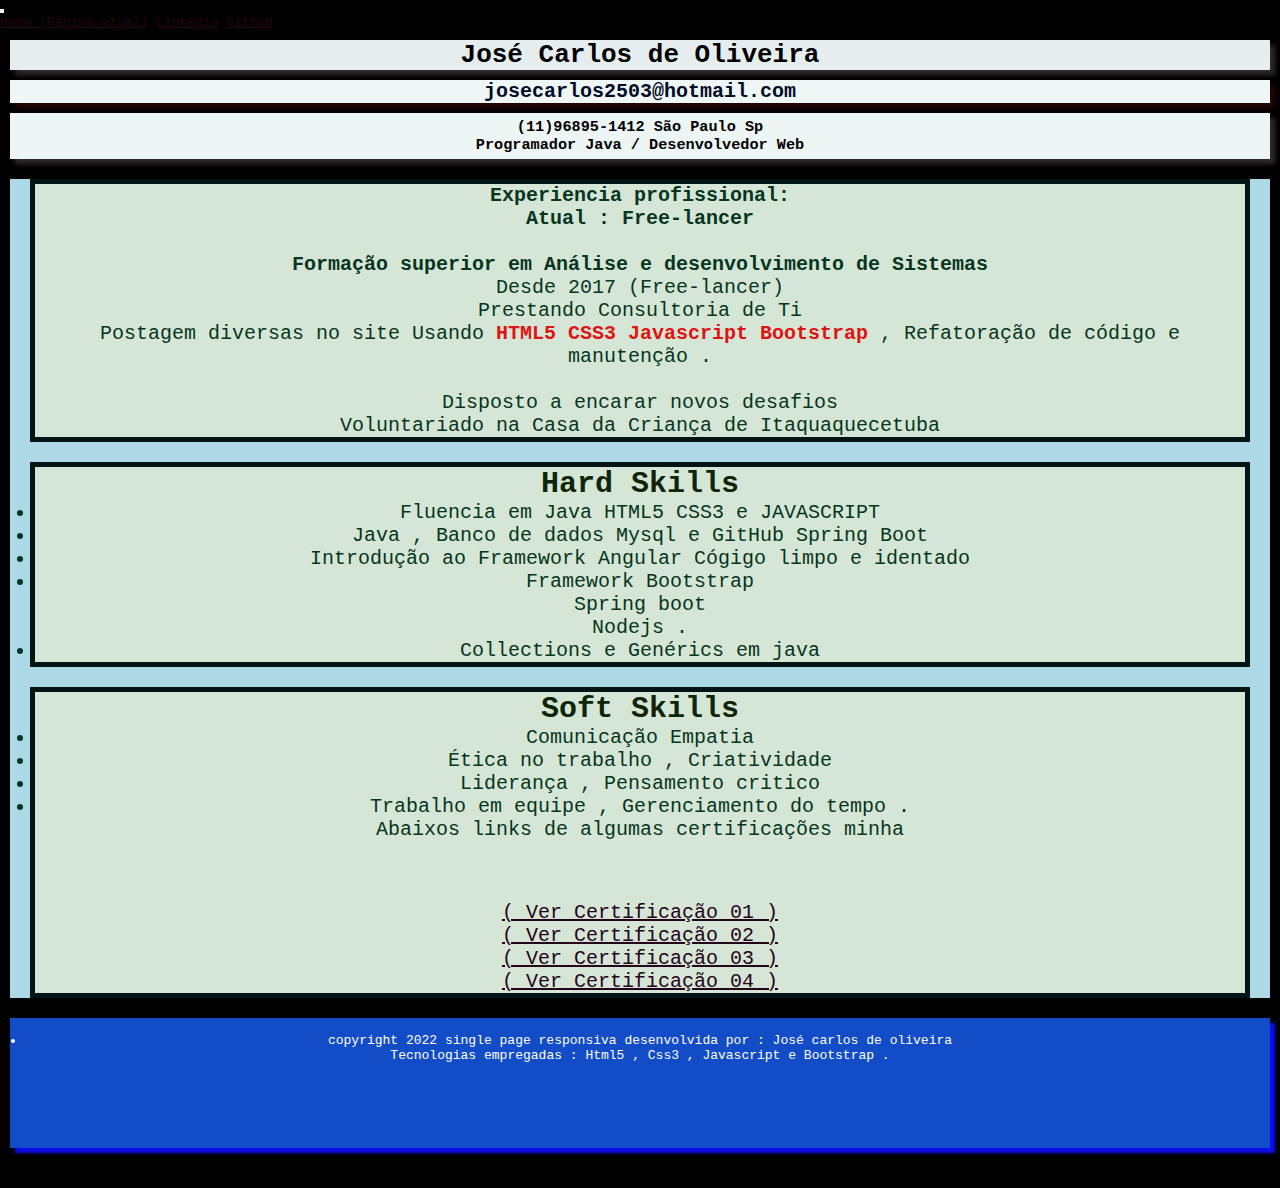
==== commit cfdfb0e8: "Update index.html" ====
--- a/index.html
+++ b/index.html
@@ -58,11 +58,11 @@
               <div class="col , cor1">
                     <ul>
                       <h6>Hard Skills</h6>
-                      <li class="list-group-item list-group-item-success">Fluencia em HTML5 CSS3 e JAVASCRIPT e Python </li>                                        
+                      <li class="list-group-item list-group-item-success">Fluencia em Java HTML5 CSS3 e JAVASCRIPT  </li>                                        
                       <li class="list-group-item list-group-item-danger"> Java , Banco de dados Mysql e GitHub Spring Boot </li>
                       <li class="list-group-item list-group-item-secondary">Introdução ao Framework Angular Cógigo limpo e identado</li>
-                      <li class="list-group-item list-group-item-success">Framework Bootstrap  <br> Tkinter e Django <br> Nodejs . </li>
-                      <li class="list-group-item list-group-item-warning">Collections  e Generics em java </li>
+                      <li class="list-group-item list-group-item-success">Framework Bootstrap  <br> Spring boot <br> Nodejs . </li>
+                      <li class="list-group-item list-group-item-warning">Collections  e Genérics em java </li>
                     </ul>  
               </div>
 
